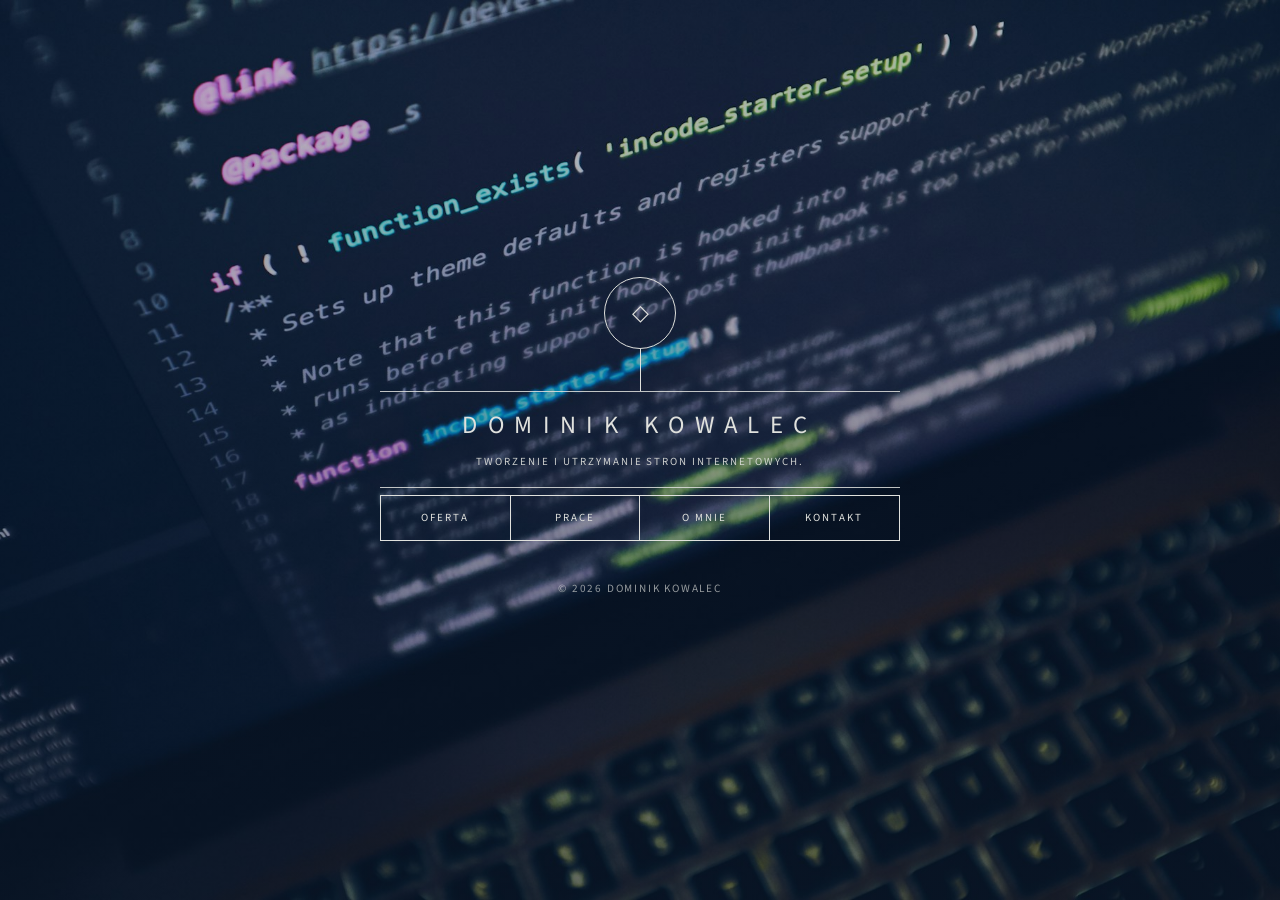
==== index.html @ 3ed6fdc7 "Add the freelancer landing page." ====
<!DOCTYPE html>
<html lang="pl">
<head>
  <meta charset="UTF-8">
  <meta name="viewport" content="width=device-width, initial-scale=1">
  <title>Dominik Kowalec — strony internetowe</title>
  <meta name="description" content="Freelance: projekt i wdrożenie stron oraz ich utrzymanie. Współpraca na umowę o dzieło — określony zakres, odbiór, przekazanie kodu.">
  <link rel="stylesheet" href="css/site.css">
</head>
<body class="site">
  <div class="frame">
    <div class="diamond" aria-hidden="true">◇</div>
    <div class="stem" aria-hidden="true"></div>
    <div class="line"></div>
    <h1>DOMINIK KOWALEC</h1>
    <p class="lead">
      Tworzenie i utrzymanie stron internetowych.
    </p>
    <div class="line"></div>
    <div class="seg">
      <button type="button" data-open="intro">Oferta</button>
      <button type="button" data-open="work">Prace</button>
      <button type="button" data-open="about">O mnie</button>
      <button type="button" data-open="contact">Kontakt</button>
    </div>
    <p class="copy">© 2026 Dominik Kowalec</p>
  </div>

  <div class="overlay" id="overlay" aria-hidden="true">
    <div class="card" role="dialog" aria-modal="true">
      <button class="close" type="button" aria-label="Zamknij">×</button>

      <div data-panel="intro">
        <h2>Oferta</h2>
        <p>
          Oferuję wykonanie oraz utrzymanie stron interntowych w oprarciu o umowę o dzieło.
          Dostosowuję strony bezpośrenido do potrzeb klienta, w konkretnie określonym zakresie,
          bądź według proponowanych przeze mnie szablonów.
        </p>
        <ul class="services">
          <li>
            <strong>Nowa strona</strong>
            Wizytówka, one-page, katalog albo prosty sklep. Od układu i treści po wdrożenie
            i przekazanie kodu oraz instrukcji.
          </li>
          <li>
            <strong>Przebudowa</strong>
            Przebudowuję stare witryny internetowe dając im nowe życie, 
            a Twojej firmie - świeżą wizytkówę.
          </li>
          <li>
            <strong>Utrzymanie</strong>
            Oferuję aktualizowanie strony oraz uzupełnianie jej od dodatkowe wymagane treści
          </li>
        </ul>
      </div>

      <div data-panel="work" hidden>
        <h2>Prace</h2>
        <p>Na ten moment nie posiadam prac, którymi mogę się pochwalić. Skorzystaj z moich usług
          i znajdź się w tej zakładce!
        </p>
      </div>

      <div data-panel="about" hidden>
        <h2>O mnie</h2>
        <p>
          Jestem studentem informatyki i rozpoczynam swoją przygodę w świadczeniu 
          usług jako freelancer.
          Swoje usługi krieruję głównie do lokalnych firm ale nie boję się większych wyzwań.
        </p>
        <p>
          Współpracę podjemuję na podstawie <strong>umowy o dzieło</strong>. Najpierw wspólnie spisujemy, co ma
          powstać - podstrony, zdjęcia, formularze itp. 
          Następnie umowa, propozycje, wdrożenie i odbiór. Poprawki z protokołu są w cenie a
          nowe pomysły po starcie — kolejnym dziełem.
        </p>
        <p>
          Utrzymanie też zamykam w umowie: konkretny okres, lista czynności czy też raport końcowy.
        </p>
      </div>

      <div data-panel="contact" hidden>
        <h2>Kontakt</h2>
        <p>
          Napisz lub zadzwoń i powiedz czego potrzebujesz.
          W ciągu kilku dni wróćę ze wstępną propozycją.
        </p>
        <p class="note">dkowalec4@gmail.com · +48 795 481 775  · Piła</p>
        <form id="brief">
          <label for="name">Imię</label>
          <input id="name" name="name" required placeholder="Imię">
          <label for="email">E-mail</label>
          <input id="email" name="email" type="email" required placeholder="adres@firma.pl">
          <label for="message">Zakres</label>
          <textarea id="message" name="message" rows="4" required placeholder="Nowa strona / przebudowa ..."></textarea>
          <button class="btn" type="submit">Wyślij zapytanie</button>
          <p class="status" id="form-status" role="status"></p>
        </form>
      </div>
    </div>
  </div>
  <script src="js/site.js"></script>
</body>
</html>
---- css/site.css ----
@import url("https://fonts.googleapis.com/css2?family=Source+Sans+3:wght@300;400;600;700&display=swap");

:root {
  --c1: #0d1b2a;
  --c2: #1b263b;
  --c3: #415a77;
  --c4: #778da9;
  --c5: #e0e1dd;
  --bg-page: #0d1b2a;
  --bg-surface: #1b263b;
  --text: #e0e1dd;
  --text-muted: #778da9;
  --text-inverse: #e0e1dd;
  --accent: #778da9;
  --accent-hover: #e0e1dd;
  --on-accent: #0d1b2a;
  --dark: #0d1b2a;
  --light: #e0e1dd;
  --line: #415a77;
  --ease-out: cubic-bezier(0.22, 1, 0.36, 1);
  --t-fast: 150ms;
  --t-mid: 280ms;
  --focus: 2px;
}

* { box-sizing: border-box; }
html { scroll-behavior: smooth; }
body { margin: 0; }
button, a, input, select, textarea { font: inherit; }
:focus-visible {
  outline: var(--focus) solid var(--light);
  outline-offset: 3px;
}

.site {
  font-family: "Source Sans 3", sans-serif;
  min-height: 100vh;
  min-height: 100dvh;
  color: var(--text-inverse);
  background-color: var(--dark);
  background-image:
    linear-gradient(color-mix(in srgb, var(--dark) 28%, transparent), color-mix(in srgb, var(--dark) 52%, transparent)),
    url("../img/tlo.jpg");
  background-size: cover;
  background-position: center;
  background-repeat: no-repeat;
  display: grid;
  place-items: center;
  text-align: center;
  padding: 2rem 1rem 3rem;
}

.frame { width: min(520px, 92vw); }
.diamond {
  width: 72px;
  height: 72px;
  margin: 0 auto;
  border: 1px solid var(--light);
  border-radius: 50%;
  display: grid;
  place-items: center;
  font-size: 1.4rem;
}
.stem {
  width: 1px;
  height: 42px;
  background: var(--light);
  margin: 0 auto;
}
.line { height: 1px; background: var(--light); opacity: 0.85; }
h1 {
  letter-spacing: 0.42em;
  font-weight: 400;
  font-size: 1.55rem;
  margin: 1rem 0 0.6rem;
}
.lead {
  letter-spacing: 0.18em;
  text-transform: uppercase;
  font-size: 0.68rem;
  line-height: 1.7;
  opacity: 0.9;
  margin: 0 0 1rem;
}
.seg {
  display: grid;
  grid-template-columns: repeat(4, 1fr);
  border: 1px solid var(--light);
  margin-top: 0.4rem;
}
.seg button {
  background: transparent;
  color: var(--text-inverse);
  border: 0;
  border-right: 1px solid var(--light);
  padding: 0.85rem 0.3rem;
  letter-spacing: 0.18em;
  text-transform: uppercase;
  font-size: 0.68rem;
  cursor: pointer;
  min-height: 44px;
}
.seg button:last-child { border-right: 0; }
.seg button:hover,
.seg button.is-on {
  background: color-mix(in srgb, var(--light) 16%, transparent);
}
.copy {
  margin-top: 2.5rem;
  font-size: 0.7rem;
  letter-spacing: 0.16em;
  text-transform: uppercase;
  opacity: 0.65;
}

.overlay {
  position: fixed;
  inset: 0;
  background: color-mix(in srgb, var(--dark) 72%, transparent);
  display: none;
  place-items: center;
  padding: 1.2rem;
  z-index: 30;
}
.overlay.is-open { display: grid; }
.card {
  width: min(680px, 94vw);
  max-height: min(82vh, 820px);
  overflow: auto;
  background: color-mix(in srgb, var(--dark) 92%, transparent);
  border: 1px solid color-mix(in srgb, var(--light) 25%, transparent);
  color: var(--text-inverse);
  padding: 2.1rem 1.7rem 1.7rem;
  text-align: left;
  position: relative;
}
.card h2 {
  letter-spacing: 0.2em;
  text-transform: uppercase;
  font-weight: 400;
  margin: 0 0 0.85rem;
}
.card p {
  margin: 0 0 0.9rem;
  line-height: 1.65;
  color: color-mix(in srgb, var(--light) 88%, transparent);
}
.close {
  position: absolute;
  top: 0.6rem;
  right: 0.8rem;
  background: none;
  border: 0;
  color: var(--light);
  font-size: 1.6rem;
  cursor: pointer;
  width: 44px;
  height: 44px;
}

.media {
  background:
    var(--img, none) center / cover no-repeat,
    linear-gradient(135deg, var(--c2), var(--c4));
  position: relative;
  overflow: hidden;
}

.services {
  list-style: none;
  margin: 1rem 0 0.4rem;
  padding: 0;
  display: grid;
  gap: 0.85rem;
}
.services li {
  border-top: 1px solid color-mix(in srgb, var(--light) 22%, transparent);
  padding-top: 0.75rem;
}
.services strong {
  display: block;
  letter-spacing: 0.14em;
  text-transform: uppercase;
  font-size: 0.72rem;
  font-weight: 600;
  margin-bottom: 0.25rem;
}

.works {
  display: grid;
  gap: 0.85rem;
  margin: 1rem 0 0.4rem;
}
.work {
  display: grid;
  grid-template-columns: 120px 1fr;
  gap: 0.85rem;
  align-items: center;
  text-decoration: none;
  color: inherit;
  border: 1px solid color-mix(in srgb, var(--light) 18%, transparent);
  padding: 0.45rem;
}
.work .media { height: 88px; }
.work h3 {
  margin: 0 0 0.2rem;
  font-size: 0.95rem;
  letter-spacing: 0.08em;
  text-transform: uppercase;
  font-weight: 600;
}
.work p { margin: 0; font-size: 0.88rem; }

.note {
  font-size: 0.82rem;
  letter-spacing: 0.04em;
  color: var(--text-muted);
}

.card input,
.card textarea {
  width: 100%;
  background: transparent;
  border: 0;
  border-bottom: 1px solid color-mix(in srgb, var(--light) 35%, transparent);
  color: var(--light);
  padding: 0.6rem 0;
  margin-bottom: 0.8rem;
}
.card label {
  display: block;
  font-size: 0.68rem;
  letter-spacing: 0.16em;
  text-transform: uppercase;
  opacity: 0.75;
}
.btn {
  border: 1px solid var(--light);
  background: transparent;
  color: var(--light);
  padding: 0.65rem 1.2rem;
  letter-spacing: 0.16em;
  text-transform: uppercase;
  cursor: pointer;
}
.btn:hover { background: var(--light); color: var(--dark); }

.status {
  min-height: 1.2rem;
  font-size: 0.82rem;
  letter-spacing: 0.06em;
  margin: 0.7rem 0 0;
}

@media (max-width: 600px) {
  .seg { grid-template-columns: 1fr 1fr; }
  .seg button:nth-child(1),
  .seg button:nth-child(2) { border-bottom: 1px solid var(--light); }
  .seg button:nth-child(2) { border-right: 0; }
  .work { grid-template-columns: 1fr; }
  .work .media { height: 140px; }
}
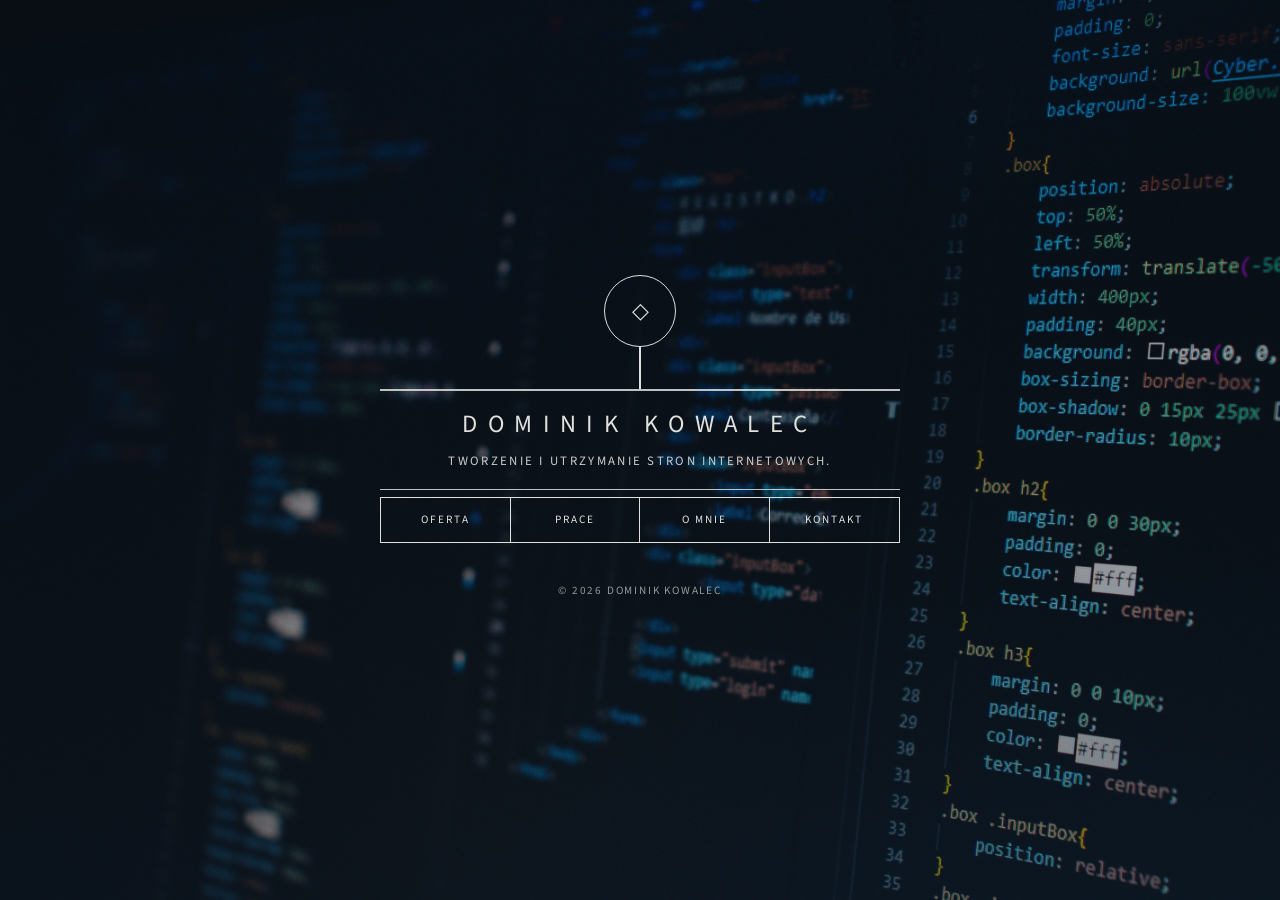
==== commit 9e12ee8e: "Publish the template gallery and link it from Prace." ====
--- a/index.html
+++ b/index.html
@@ -33,7 +33,7 @@
       <div data-panel="intro">
         <h2>Oferta</h2>
         <p>
-          Oferuję wykonanie oraz utrzymanie stron interntowych w oprarciu o umowę o dzieło.
+          Oferuję wykonanie oraz utrzymanie stron internetowych w oparciu o umowę o dzieło.
           Dostosowuję strony bezpośrenido do potrzeb klienta, w konkretnie określonym zakresie,
           bądź według proponowanych przeze mnie szablonów.
         </p>
@@ -46,19 +46,24 @@
           <li>
             <strong>Przebudowa</strong>
             Przebudowuję stare witryny internetowe dając im nowe życie, 
-            a Twojej firmie - świeżą wizytkówę.
+            a Twojej firmie - świeżą wizytówkę.
           </li>
           <li>
             <strong>Utrzymanie</strong>
-            Oferuję aktualizowanie strony oraz uzupełnianie jej od dodatkowe wymagane treści
+            Oferuję aktualizowanie strony oraz uzupełnianie jej o dodatkowe wymagane treści.
           </li>
         </ul>
       </div>
 
       <div data-panel="work" hidden>
         <h2>Prace</h2>
-        <p>Na ten moment nie posiadam prac, którymi mogę się pochwalić. Skorzystaj z moich usług
-          i znajdź się w tej zakładce!
+        <p>
+          Na ten moment nie posiadam prac, którymi mogę się pochwalić,
+          ale zapraszam do obejrzenia kilku szablonów stron, które wykonałem.
+          Skorzystaj z moich usług, a znajdziesz się w tej zakładce!
+        </p>
+        <p>
+          <a href="Szablony/">Tutaj znajdziesz szablony stron.</a>
         </p>
       </div>
 
@@ -67,8 +72,10 @@
         <p>
           Jestem studentem informatyki i rozpoczynam swoją przygodę w świadczeniu 
           usług jako freelancer.
-          Swoje usługi krieruję głównie do lokalnych firm ale nie boję się większych wyzwań.
-        </p>
+          Swoje usługi kieruję głównie do lokalnych firm, ale nie boję się większych wyzwań.
+
+        </p><br>
+        <h2> Jak pracuję</h2>
         <p>
           Współpracę podjemuję na podstawie <strong>umowy o dzieło</strong>. Najpierw wspólnie spisujemy, co ma
           powstać - podstrony, zdjęcia, formularze itp. 
@@ -84,14 +91,19 @@
         <h2>Kontakt</h2>
         <p>
           Napisz lub zadzwoń i powiedz czego potrzebujesz.
-          W ciągu kilku dni wróćę ze wstępną propozycją.
+          W ciągu kilku dni wrócę ze wstępną propozycją.
         </p>
-        <p class="note">dkowalec4@gmail.com · +48 795 481 775  · Piła</p>
-        <form id="brief">
+        <p class="note">kontakt@kowalecweb.pl<br>+48 795 481 775</p>
+        <form id="brief" action="https://formspree.io/f/mbgooany" method="POST">
+          <input type="hidden" name="_subject" value="Zapytanie ze strony kowalecweb.pl">
+          <p class="hp" aria-hidden="true">
+            <label for="company">Nie wypełniaj</label>
+            <input id="company" type="text" name="_gotcha" tabindex="-1" autocomplete="off">
+          </p>
           <label for="name">Imię</label>
-          <input id="name" name="name" required placeholder="Imię">
+          <input id="name" name="name" required placeholder="Imię" autocomplete="name">
           <label for="email">E-mail</label>
-          <input id="email" name="email" type="email" required placeholder="adres@firma.pl">
+          <input id="email" name="email" type="email" required placeholder="adres@firma.pl" autocomplete="email">
           <label for="message">Zakres</label>
           <textarea id="message" name="message" rows="4" required placeholder="Nowa strona / przebudowa ..."></textarea>
           <button class="btn" type="submit">Wyślij zapytanie</button>
--- a/css/site.css
+++ b/css/site.css
@@ -21,12 +21,17 @@
   --t-fast: 150ms;
   --t-mid: 280ms;
   --focus: 2px;
+  --stroke: 1.25px;
 }
 
 * { box-sizing: border-box; }
 html { scroll-behavior: smooth; }
 body { margin: 0; }
 button, a, input, select, textarea { font: inherit; }
+textarea {
+  resize: none;
+  overflow-y: auto;
+}
 :focus-visible {
   outline: var(--focus) solid var(--light);
   outline-offset: 3px;
@@ -40,7 +45,7 @@
   background-color: var(--dark);
   background-image:
     linear-gradient(color-mix(in srgb, var(--dark) 28%, transparent), color-mix(in srgb, var(--dark) 52%, transparent)),
-    url("../img/tlo.jpg");
+    url("../img/tlo2.jpg");
   background-size: cover;
   background-position: center;
   background-repeat: no-repeat;
@@ -55,19 +60,19 @@
   width: 72px;
   height: 72px;
   margin: 0 auto;
-  border: 1px solid var(--light);
+  border: var(--stroke) solid var(--light);
   border-radius: 50%;
   display: grid;
   place-items: center;
   font-size: 1.4rem;
 }
 .stem {
-  width: 1px;
+  width: var(--stroke);
   height: 42px;
   background: var(--light);
   margin: 0 auto;
 }
-.line { height: 1px; background: var(--light); opacity: 0.85; }
+.line { height: var(--stroke); background: var(--light); opacity: 0.85; }
 h1 {
   letter-spacing: 0.42em;
   font-weight: 400;
@@ -77,7 +82,7 @@
 .lead {
   letter-spacing: 0.18em;
   text-transform: uppercase;
-  font-size: 0.68rem;
+  font-size: 0.8rem;
   line-height: 1.7;
   opacity: 0.9;
   margin: 0 0 1rem;
@@ -85,18 +90,18 @@
 .seg {
   display: grid;
   grid-template-columns: repeat(4, 1fr);
-  border: 1px solid var(--light);
+  border: var(--stroke) solid var(--light);
   margin-top: 0.4rem;
 }
 .seg button {
   background: transparent;
   color: var(--text-inverse);
   border: 0;
-  border-right: 1px solid var(--light);
+  border-right: var(--stroke) solid var(--light);
   padding: 0.85rem 0.3rem;
   letter-spacing: 0.18em;
   text-transform: uppercase;
-  font-size: 0.68rem;
+  font-size: 0.7rem;
   cursor: pointer;
   min-height: 44px;
 }
@@ -145,6 +150,13 @@
   line-height: 1.65;
   color: color-mix(in srgb, var(--light) 88%, transparent);
 }
+.card a {
+  color: var(--light);
+  text-underline-offset: 0.18em;
+}
+.card a:hover {
+  color: var(--accent-hover);
+}
 .close {
   position: absolute;
   top: 0.6rem;
@@ -211,10 +223,12 @@
 }
 .work p { margin: 0; font-size: 0.88rem; }
 
-.note {
-  font-size: 0.82rem;
-  letter-spacing: 0.04em;
-  color: var(--text-muted);
+.card .note {
+  font-size: 1.2rem;
+  letter-spacing: 0.02em;
+  color: var(--light);
+  font-weight: 600;
+  line-height: 1.55;
 }
 
 .card input,
@@ -224,8 +238,21 @@
   border: 0;
   border-bottom: 1px solid color-mix(in srgb, var(--light) 35%, transparent);
   color: var(--light);
-  padding: 0.6rem 0;
+  padding: 0.65rem 0.85rem;
   margin-bottom: 0.8rem;
+}
+.card textarea {
+  resize: none;
+  overflow-y: auto;
+  height: 8.5rem;
+}
+.card input:focus,
+.card input:focus-visible,
+.card textarea:focus,
+.card textarea:focus-visible {
+  outline: none;
+  border-bottom-color: var(--light);
+  box-shadow: 0 0 0 2px var(--light);
 }
 .card label {
   display: block;
@@ -251,11 +278,24 @@
   letter-spacing: 0.06em;
   margin: 0.7rem 0 0;
 }
+.status--ok { color: #9ec7b0; }
+.status--err { color: #e7b0b0; }
+.hp {
+  position: absolute;
+  left: -10000px;
+  width: 1px;
+  height: 1px;
+  overflow: hidden;
+}
+.btn:disabled {
+  opacity: 0.55;
+  cursor: wait;
+}
 
 @media (max-width: 600px) {
   .seg { grid-template-columns: 1fr 1fr; }
   .seg button:nth-child(1),
-  .seg button:nth-child(2) { border-bottom: 1px solid var(--light); }
+  .seg button:nth-child(2) { border-bottom: var(--stroke) solid var(--light); }
   .seg button:nth-child(2) { border-right: 0; }
   .work { grid-template-columns: 1fr; }
   .work .media { height: 140px; }
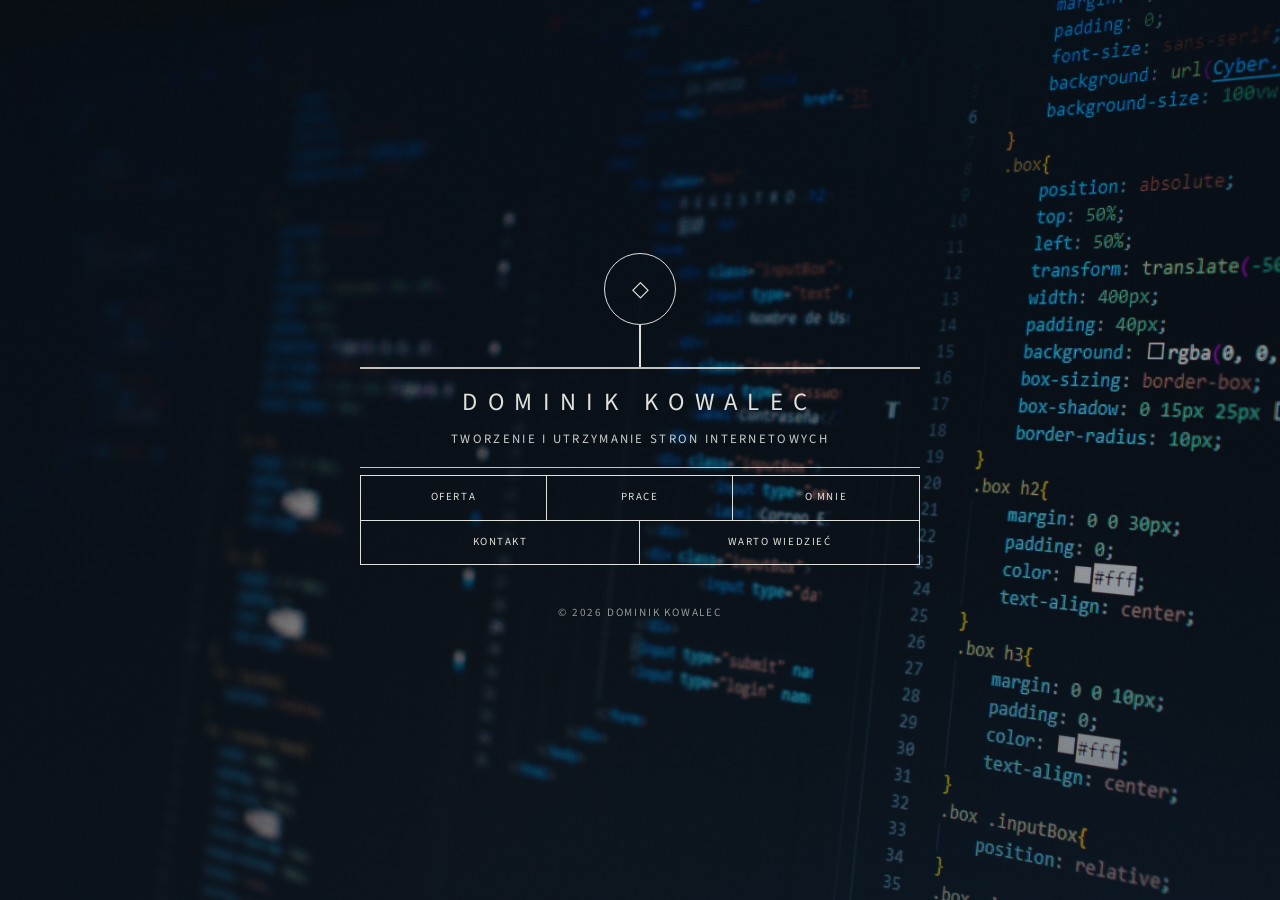
==== commit d2002bb2: "Zakładka 'Warto wiedzieć' i poprawki" ====
--- a/index.html
+++ b/index.html
@@ -2,7 +2,7 @@
 <html lang="pl">
 <head>
   <meta charset="UTF-8">
-  <meta name="viewport" content="width=device-width, initial-scale=1">
+  <meta name="viewport" content="width=device-width, initial-scale=1, viewport-fit=cover">
   <title>Dominik Kowalec — strony internetowe</title>
   <meta name="description" content="Freelance: projekt i wdrożenie stron oraz ich utrzymanie. Współpraca na umowę o dzieło — określony zakres, odbiór, przekazanie kodu.">
   <link rel="stylesheet" href="css/site.css">
@@ -14,7 +14,7 @@
     <div class="line"></div>
     <h1>DOMINIK KOWALEC</h1>
     <p class="lead">
-      Tworzenie i utrzymanie stron internetowych.
+      Tworzenie i utrzymanie stron internetowych
     </p>
     <div class="line"></div>
     <div class="seg">
@@ -22,6 +22,7 @@
       <button type="button" data-open="work">Prace</button>
       <button type="button" data-open="about">O mnie</button>
       <button type="button" data-open="contact">Kontakt</button>
+      <button type="button" data-open="facts">Warto wiedzieć</button>
     </div>
     <p class="copy">© 2026 Dominik Kowalec</p>
   </div>
@@ -59,7 +60,7 @@
         <h2>Prace</h2>
         <p>
           Na ten moment nie posiadam prac, którymi mogę się pochwalić,
-          ale zapraszam do obejrzenia kilku szablonów stron, które wykonałem.
+          ale zapraszam do obejrzenia kilku przykładowych szablonów stron.
           Skorzystaj z moich usług, a znajdziesz się w tej zakładce!
         </p>
         <p>
@@ -87,10 +88,52 @@
         </p>
       </div>
 
+      <div data-panel="facts" hidden>
+        <h2>Warto wiedzieć</h2>
+        <p>
+          Klienci najpierw szukają firmy w internecie. Strona WWW to często pierwszy kontakt
+          i realne źródło pozyskiwania nowych klientów.
+        </p>
+        <ul class="facts">
+          <li>
+            <strong>91%</strong>
+            konsumentów szuka firmy online zanim ją odwiedzi.
+          </li>
+          <li>
+            <strong>85%</strong>
+            odwiedza lokal w ciągu tygodnia od znalezienia go w sieci.
+          </li>
+          <li>
+            <strong>60%</strong>
+            jest skłonna kupić na miejscu po odkryciu firmy online; 80% wróciłoby ponownie.
+          </li>
+          <li>
+            <strong>42%</strong>
+            przed wizytą wchodzi na stronę internetową firmy — to druga najczęstsza czynność po recenzjach (51%).
+          </li>
+          <li>
+            <strong>67%</strong>
+            małych i średnich firm ze stroną WWW mówi, że jej uruchomienie przyniosło nowych klientów.
+          </li>
+          <li>
+            <strong>50%</strong>
+            z tych firm odnotowało wzrost sprzedaży po wprowadzeniu strony.
+          </li>
+          <li class="facts-note">
+            Strona internetowa, odpowiednio wypozycjonowana w Google, pozwala dotrzeć do osób, które już teraz szukają usług takich jak Twoje.
+            Dzięki temu firma może zdobywać klientów również poza gronem swoich obserwujących.
+          </li>
+        </ul>
+        <p class="cite">
+          <br>Źródła: Uberall, <em>The Lowdown on Local Search</em> (ponad 2000 konsumentów z USA, Wielkiej Brytanii, Francji i Niemiec);
+          UK Department for Business, Innovation &amp; Skills, <em>Digital Capabilities in SMEs</em>, BIS-15-509 (2015).
+        </p>
+      </div>
+
       <div data-panel="contact" hidden>
         <h2>Kontakt</h2>
         <p>
-          Napisz lub zadzwoń i powiedz czego potrzebujesz.
+          Skontaktuj się ze mną telefonicznie lub napisz, czego potrzebujesz.<br>
           W ciągu kilku dni wrócę ze wstępną propozycją.
         </p>
         <p class="note">kontakt@kowalecweb.pl<br>+48 795 481 775</p>
--- a/css/site.css
+++ b/css/site.css
@@ -25,8 +25,12 @@
 }
 
 * { box-sizing: border-box; }
-html { scroll-behavior: smooth; }
-body { margin: 0; }
+html {
+  scroll-behavior: smooth;
+  overflow-x: clip;
+  -webkit-text-size-adjust: 100%;
+}
+body { margin: 0; overflow-x: clip; }
 button, a, input, select, textarea { font: inherit; }
 textarea {
   resize: none;
@@ -51,11 +55,19 @@
   background-repeat: no-repeat;
   display: grid;
   place-items: center;
+  align-content: safe center;
   text-align: center;
-  padding: 2rem 1rem 3rem;
-}
-
-.frame { width: min(520px, 92vw); }
+  padding:
+    max(2rem, env(safe-area-inset-top))
+    max(1rem, env(safe-area-inset-right))
+    max(3rem, env(safe-area-inset-bottom))
+    max(1rem, env(safe-area-inset-left));
+}
+
+.frame {
+  width: min(560px, calc(100vw - 2rem));
+  max-width: 100%;
+}
 .diamond {
   width: 72px;
   height: 72px;
@@ -89,7 +101,7 @@
 }
 .seg {
   display: grid;
-  grid-template-columns: repeat(4, 1fr);
+  grid-template-columns: repeat(6, 1fr);
   border: var(--stroke) solid var(--light);
   margin-top: 0.4rem;
 }
@@ -99,12 +111,23 @@
   border: 0;
   border-right: var(--stroke) solid var(--light);
   padding: 0.85rem 0.3rem;
-  letter-spacing: 0.18em;
-  text-transform: uppercase;
-  font-size: 0.7rem;
+  letter-spacing: 0.14em;
+  text-transform: uppercase;
+  font-size: 0.68rem;
+  line-height: 1.3;
   cursor: pointer;
   min-height: 44px;
 }
+.seg button:nth-child(1),
+.seg button:nth-child(2),
+.seg button:nth-child(3) { grid-column: span 2; }
+.seg button:nth-child(3) { border-right: 0; }
+.seg button:nth-child(4),
+.seg button:nth-child(5) {
+  grid-column: span 3;
+  border-top: var(--stroke) solid var(--light);
+}
+.seg button:nth-child(5) { border-right: 0; }
 .seg button:last-child { border-right: 0; }
 .seg button:hover,
 .seg button.is-on {
@@ -124,14 +147,19 @@
   background: color-mix(in srgb, var(--dark) 72%, transparent);
   display: none;
   place-items: center;
-  padding: 1.2rem;
+  padding:
+    max(1.2rem, env(safe-area-inset-top))
+    max(1.2rem, env(safe-area-inset-right))
+    max(1.2rem, env(safe-area-inset-bottom))
+    max(1.2rem, env(safe-area-inset-left));
   z-index: 30;
 }
 .overlay.is-open { display: grid; }
 .card {
-  width: min(680px, 94vw);
-  max-height: min(82vh, 820px);
+  width: min(680px, 100%);
+  max-height: min(82dvh, 82vh, 820px);
   overflow: auto;
+  -webkit-overflow-scrolling: touch;
   background: color-mix(in srgb, var(--dark) 92%, transparent);
   border: 1px solid color-mix(in srgb, var(--light) 25%, transparent);
   color: var(--text-inverse);
@@ -196,6 +224,40 @@
   font-size: 0.72rem;
   font-weight: 600;
   margin-bottom: 0.25rem;
+}
+
+.facts {
+  list-style: none;
+  margin: 1rem 0 0.4rem;
+  padding: 0;
+  display: grid;
+  gap: 0.85rem;
+}
+.facts li {
+  border-top: 1px solid color-mix(in srgb, var(--light) 22%, transparent);
+  padding-top: 0.75rem;
+  display: grid;
+  grid-template-columns: minmax(3.2rem, 4.4rem) minmax(0, 1fr);
+  gap: 0.75rem;
+  align-items: start;
+}
+.facts li.facts-note {
+  grid-template-columns: 1fr;
+  border-bottom: 0;
+  padding-bottom: 0;
+}
+.facts strong {
+  font-size: 1.2rem;
+  letter-spacing: 0.04em;
+  font-weight: 600;
+  line-height: 1.2;
+  color: var(--light);
+}
+.cite {
+  font-size: 0.78rem;
+  line-height: 1.55;
+  opacity: 0.72;
+  margin-top: 1.1rem;
 }
 
 .works {
@@ -295,8 +357,70 @@
 @media (max-width: 600px) {
   .seg { grid-template-columns: 1fr 1fr; }
   .seg button:nth-child(1),
-  .seg button:nth-child(2) { border-bottom: var(--stroke) solid var(--light); }
-  .seg button:nth-child(2) { border-right: 0; }
+  .seg button:nth-child(2),
+  .seg button:nth-child(3),
+  .seg button:nth-child(4),
+  .seg button:nth-child(5) { grid-column: auto; border-top: 0; border-right: var(--stroke) solid var(--light); }
+  .seg button:nth-child(even) { border-right: 0; }
+  .seg button:nth-child(-n+4) { border-bottom: var(--stroke) solid var(--light); }
+  .seg button:nth-child(5) {
+    grid-column: 1 / -1;
+    border-right: 0;
+  }
   .work { grid-template-columns: 1fr; }
   .work .media { height: 140px; }
-}
+  .card {
+    padding: 1.8rem 1.2rem 1.4rem;
+    max-height: min(88dvh, 88vh, 820px);
+  }
+  .card h2 { padding-right: 2.4rem; }
+}
+
+@media (max-width: 420px) {
+  h1 {
+    font-size: 1.2rem;
+    letter-spacing: 0.22em;
+  }
+  .lead {
+    font-size: 0.7rem;
+    letter-spacing: 0.1em;
+  }
+  .seg button {
+    font-size: 0.62rem;
+    letter-spacing: 0.08em;
+    padding: 0.75rem 0.2rem;
+  }
+  .facts li {
+    grid-template-columns: 3.4rem minmax(0, 1fr);
+    gap: 0.5rem;
+  }
+  .card {
+    padding: 1.55rem 1rem 1.2rem;
+  }
+  .card h2 {
+    letter-spacing: 0.14em;
+    font-size: 1.15rem;
+  }
+}
+
+@media (max-height: 640px) {
+  .site {
+    padding:
+      max(0.8rem, env(safe-area-inset-top))
+      max(0.8rem, env(safe-area-inset-right))
+      max(1rem, env(safe-area-inset-bottom))
+      max(0.8rem, env(safe-area-inset-left));
+  }
+  .diamond { width: 52px; height: 52px; font-size: 1.15rem; }
+  .stem { height: 22px; }
+  h1 { margin: 0.55rem 0 0.35rem; }
+  .copy { margin-top: 1.2rem; }
+  .overlay {
+    padding:
+      max(0.6rem, env(safe-area-inset-top))
+      max(0.6rem, env(safe-area-inset-right))
+      max(0.6rem, env(safe-area-inset-bottom))
+      max(0.6rem, env(safe-area-inset-left));
+  }
+  .card { max-height: min(92dvh, 92vh, 820px); }
+}
